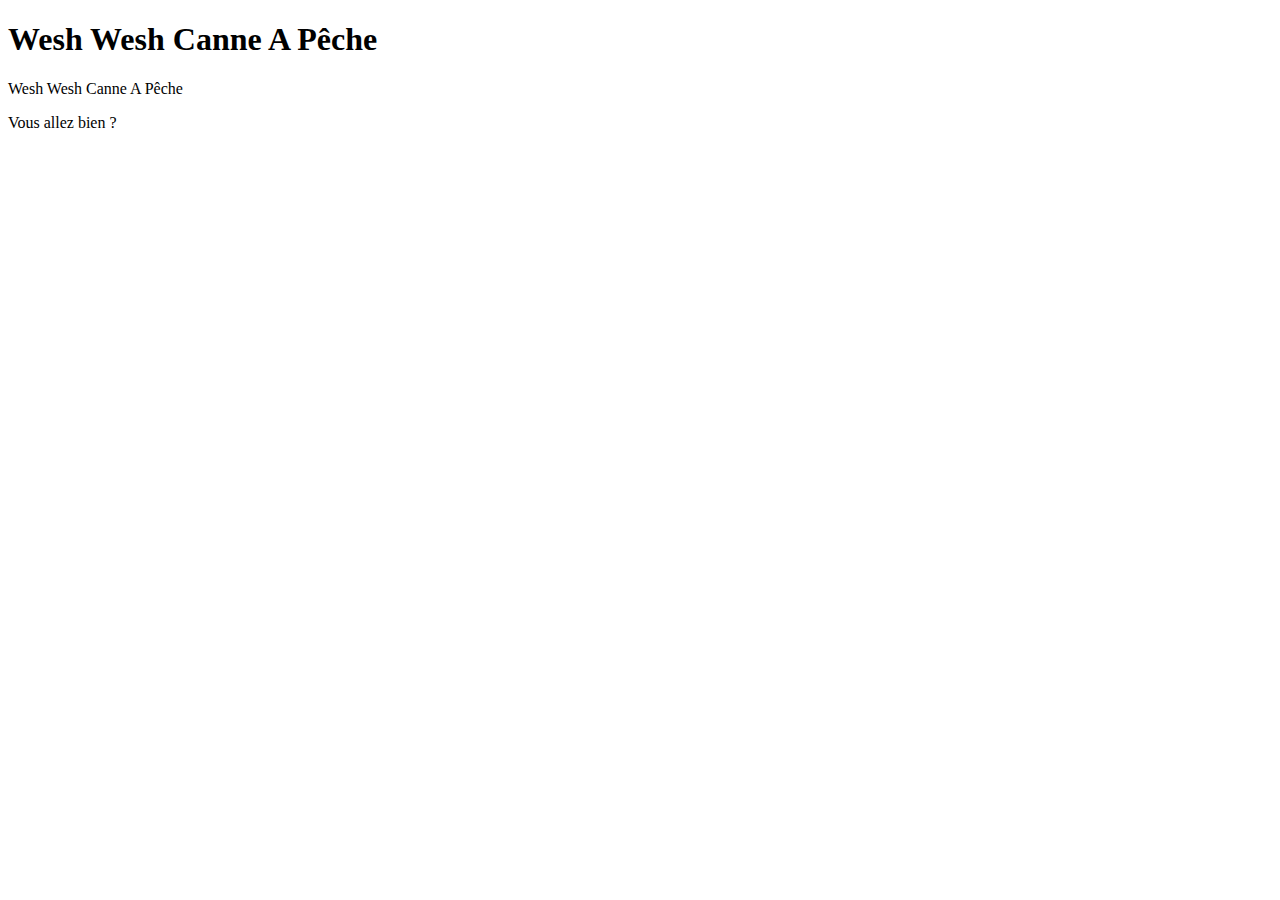
==== index.html @ 82fe1f0d "Create index.html" ====
<!DOCTYPE html>
<html>
<head>
	<title>Wesh La Mif</title>
	<link rel="stylesheet" type="text/css" href="style.css">
</head>
<body>

	<div id="title">
	<h1>Wesh Wesh Canne A Pêche</h1>
	</div>

	<div id="text">
	<p>Wesh Wesh Canne A Pêche</p>
	<p>Vous allez bien ?</p>
	</div>

</body>
</html>
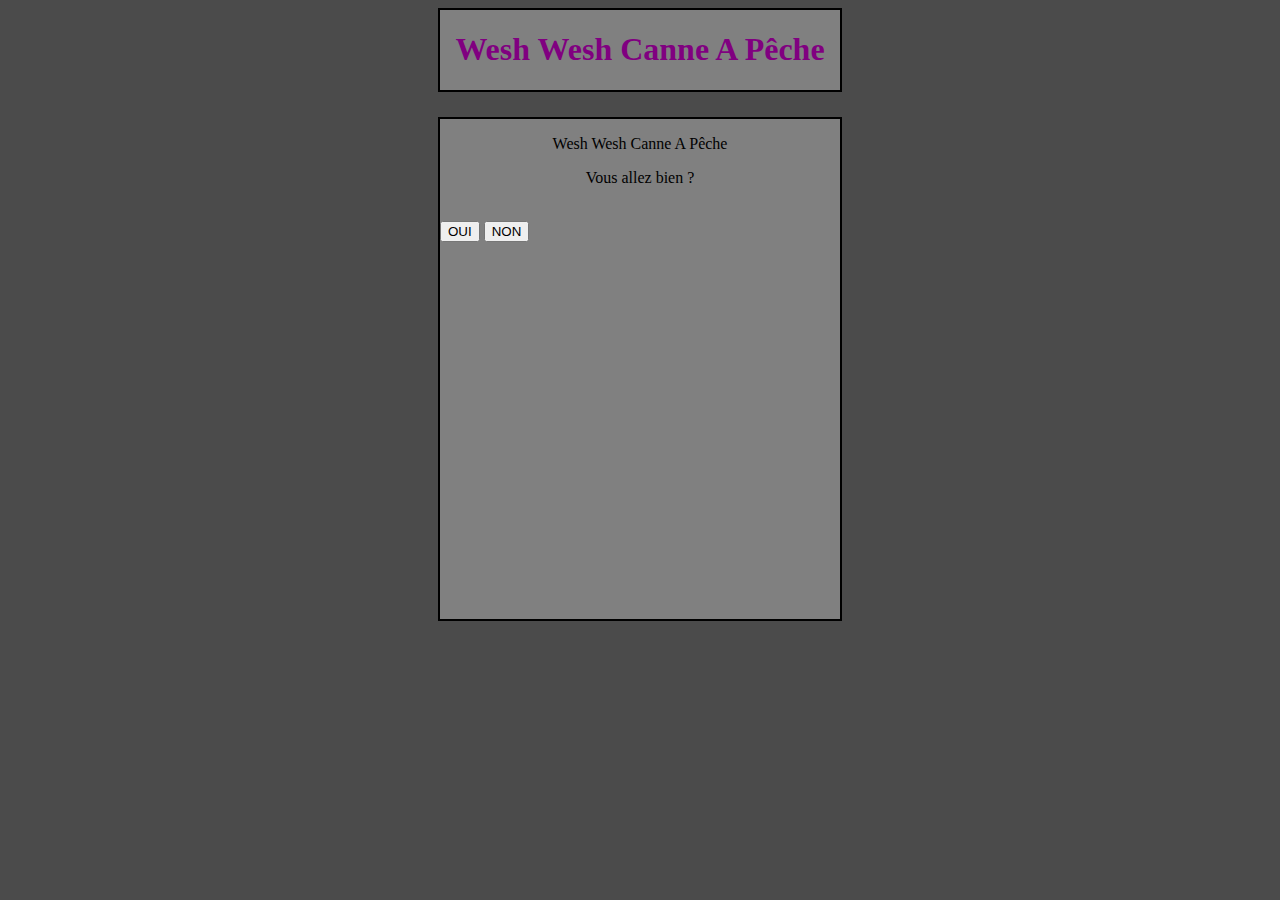
==== commit 73ab8868: "Add files via upload" ====
--- a/index.html
+++ b/index.html
@@ -1,19 +1,26 @@
-<!DOCTYPE html>
-<html>
-<head>
-	<title>Wesh La Mif</title>
-	<link rel="stylesheet" type="text/css" href="style.css">
-</head>
-<body>
-
-	<div id="title">
-	<h1>Wesh Wesh Canne A Pêche</h1>
-	</div>
-
-	<div id="text">
-	<p>Wesh Wesh Canne A Pêche</p>
-	<p>Vous allez bien ?</p>
-	</div>
-
-</body>
-</html>
+<!DOCTYPE html>
+<html>
+<head>
+	<title>Wesh La Mif</title>
+	<link rel="stylesheet" type="text/css" href="style.css">
+</head>
+<body>
+
+	<div id="title">
+	<h1>Wesh Wesh Canne A Pêche</h1>
+	</div>
+
+	<div id="text">
+	<p>Wesh Wesh Canne A Pêche</p>
+	<p>Vous allez bien ?</p>
+	<br>
+
+	<div id="buttons">
+	<button onclick="alert('T es un chacal toi...');">OUI</button>
+	<a href="https://www.youtube.com/watch?v=dQw4w9WgXcQ"><button>NON</button></a>
+	</div>
+
+	</div>
+
+</body>
+</html>--- a/style.css
+++ b/style.css
@@ -0,0 +1,33 @@
+body
+{
+	background-color: rgb(75, 75, 75);
+}
+
+h1
+{
+	color: purple;
+	text-align: center;
+}
+
+#title
+{
+	width: 400px;
+	background-color: gray;
+	border: 2px solid black;
+	margin: 0 auto;
+}
+
+#text
+{
+	width: 400px;
+	height: 500px;
+	background-color: gray;
+	border: 2px solid black;
+	margin: 0 auto;
+	margin-top: 25px;
+}
+
+p
+{
+	text-align: center;
+}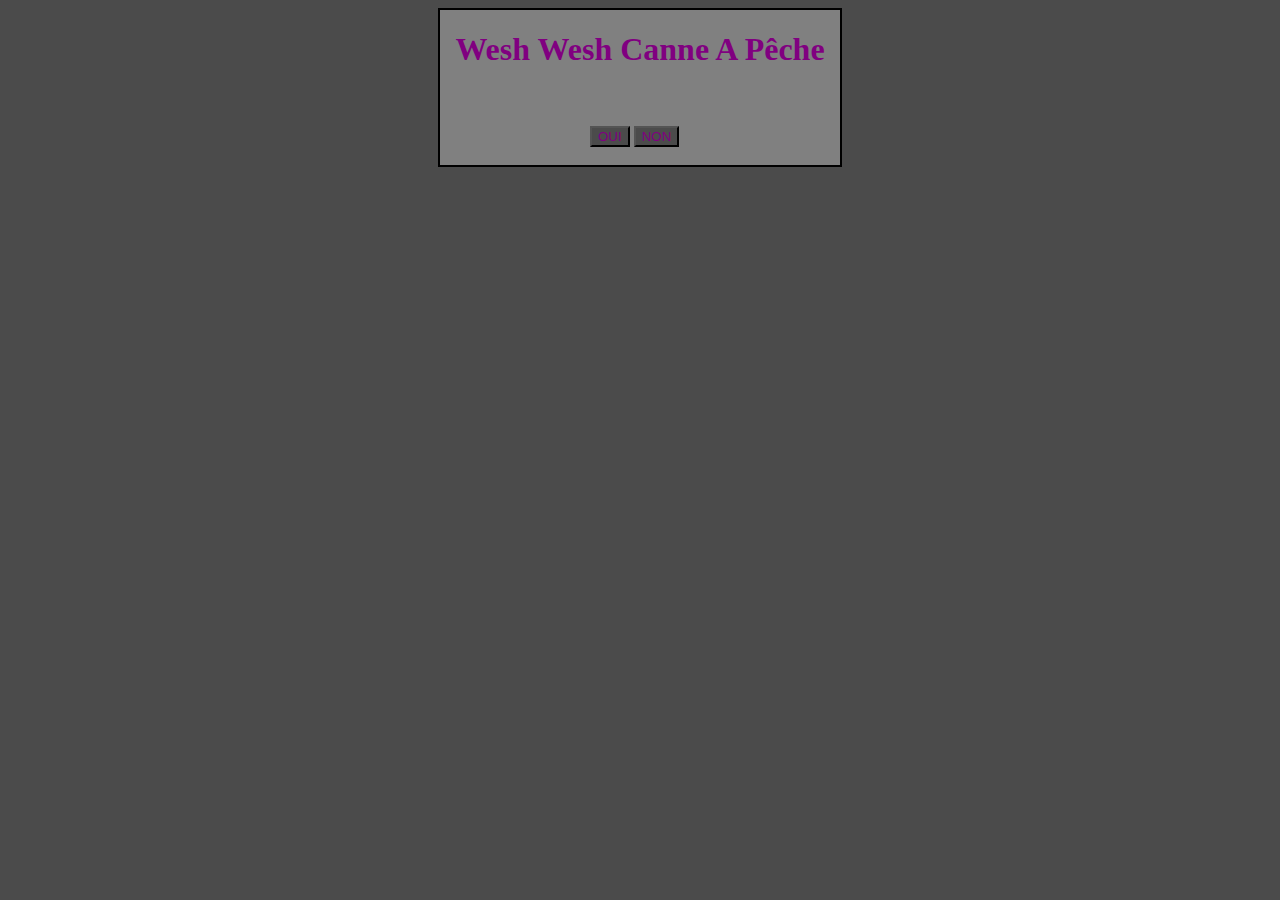
==== commit ca0c29fb: "Add files via upload" ====
--- a/index.html
+++ b/index.html
@@ -3,22 +3,25 @@
 <head>
 	<title>Wesh La Mif</title>
 	<link rel="stylesheet" type="text/css" href="style.css">
+	<script type="text/javascript" src="main.js"></script>
 </head>
 <body>
 
-	<div id="title">
+	<div id="box">
+
 	<h1>Wesh Wesh Canne A Pêche</h1>
-	</div>
 
-	<div id="text">
-	<p>Wesh Wesh Canne A Pêche</p>
-	<p>Vous allez bien ?</p>
+	<br>
 	<br>
 
 	<div id="buttons">
-	<button onclick="alert('T es un chacal toi...');">OUI</button>
-	<a href="https://www.youtube.com/watch?v=dQw4w9WgXcQ"><button>NON</button></a>
+
+	<a href="index2.html"><button>OUI</button></a>
+	<button onclick="button(2);">NON</button>
+	
 	</div>
+
+	<br>
 
 	</div>
 
--- a/style.css
+++ b/style.css
@@ -9,24 +9,53 @@
 	text-align: center;
 }
 
-#title
+#box
 {
 	width: 400px;
+	height: 0 auto;
 	background-color: gray;
 	border: 2px solid black;
 	margin: 0 auto;
 }
 
-#text
+#box2
 {
 	width: 400px;
-	height: 500px;
+	height: 0 auto;
 	background-color: gray;
 	border: 2px solid black;
 	margin: 0 auto;
 	margin-top: 25px;
 }
 
+#textinput
+{
+		margin-left: 125px;
+}
+
+#buttons
+{
+		margin-left: 150px;
+}
+
+input
+{
+	background-color: rgb(75, 75, 75);
+	color: purple;
+}
+
+textarea
+{
+	background-color: rgb(75, 75, 75);
+	color: purple;
+}
+
+button
+{
+	background-color: rgb(75, 75, 75);
+	color: purple;
+}
+
 p
 {
 	text-align: center;
